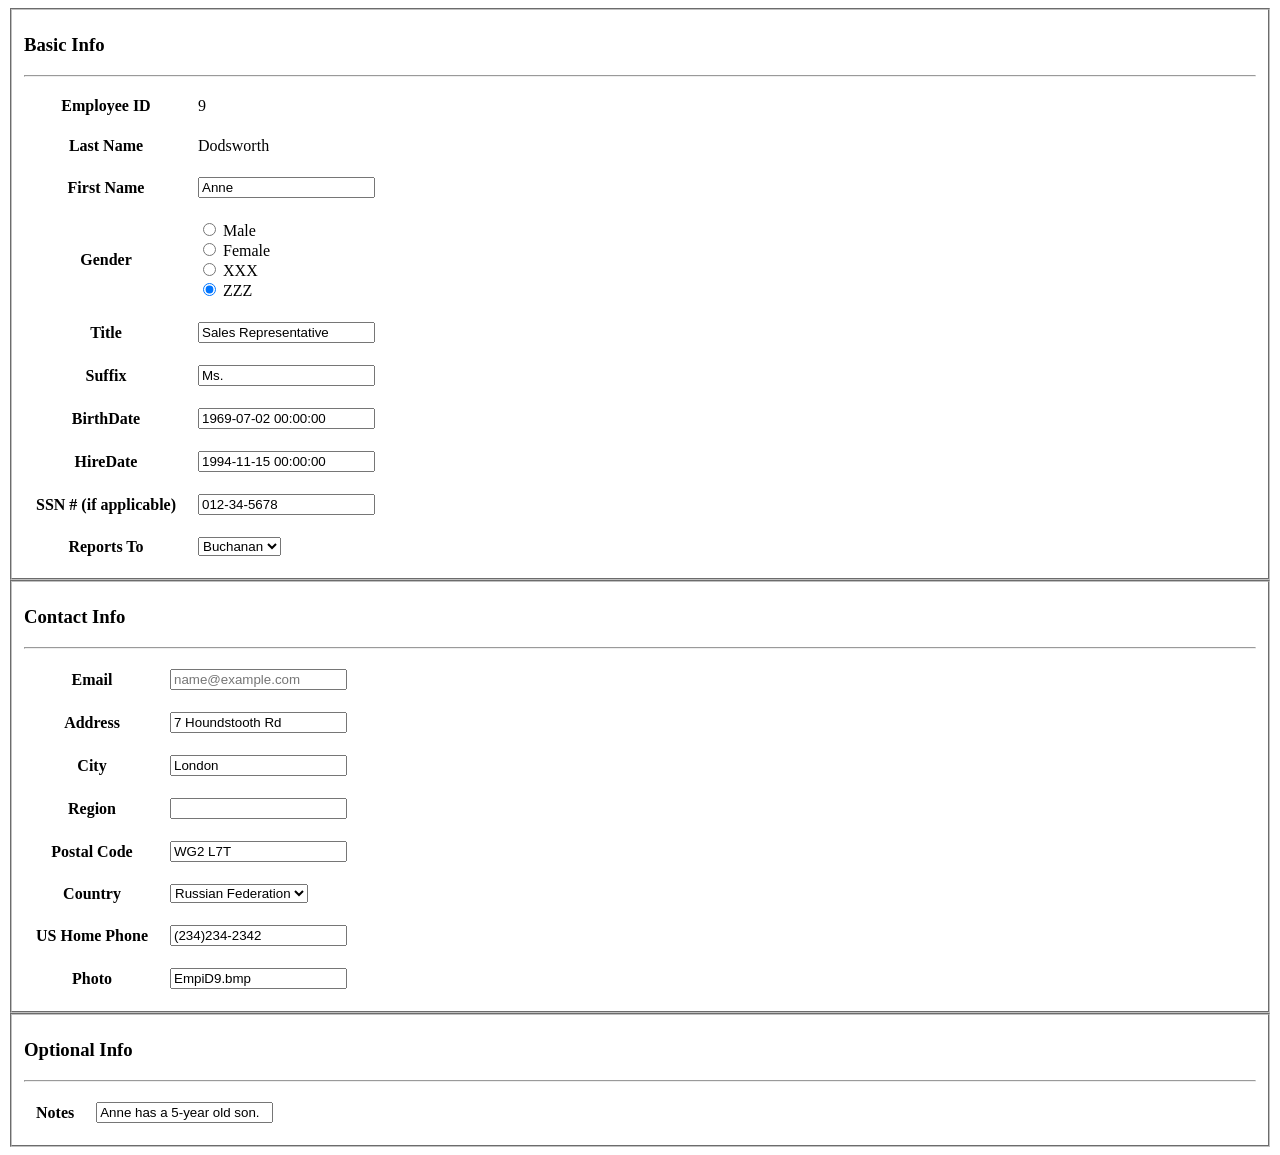
==== PRACTICE_01_EX04/PRACTIVE_01_EX04.html @ 4d218e31 "Add files via upload" ====
<!DOCTYPE html>
<html lang="en">

<head>
    <meta charset="UTF-8">
    <meta name="viewport" content="width=device-width, initial-scale=1.0">
    <title>Document</title>
</head>

<body>
    <fieldset>
        <table cellpadding="10">
            <h3>Basic Info</h3>
            <hr>
            <tr>
                <th>Employee ID</th>
                <td>9</td>
            </tr>
            <tr>
                <th>Last Name</th>
                <td>Dodsworth</td>
            </tr>
            <tr>
                <th>First Name</th>
                <td><input type="text" id="first-name" name="first-name" value="Anne"></td>
            </tr>
            <tr>
                <th>Gender</th>
                <td>
                    <input type="radio" name="gender" value="Male"> Male <br>
                    <input type="radio" name="gender" value="Female"> Female <br>
                    <input type="radio" name="gender" value="XXX"> XXX <br>
                    <input type="radio" name="gender" value="ZZZ" checked> ZZZ <br>
                </td>
            </tr>
            <tr>
                <th>Title</th>
                <td><input type="text" id="title" name="title" value="Sales Representative"></td>
            </tr>
            <tr>
                <th>Suffix</th>
                <td><input type="text" id="suffix" name="suffix" value="Ms."></td>
            </tr>
            <tr>
                <th>BirthDate</th>
                <td><input type="text" id="birthdate" name="birthdate" value="1969-07-02 00:00:00"></td>
            </tr>
            <tr>
                <th>HireDate</th>
                <td><input type="text" id="hiredate" name="hiredate" value="1994-11-15 00:00:00"></td>
            </tr>
            <tr>
                <th>SSN # (if applicable)</th>
                <td><input type="text" id="ssn" name="ssn" value="012-34-5678"></td>
            </tr>
            <tr>
                <th>Reports To</th>
                <td>
                    <select>
                        <option value="1" selected>Buchanan</option>
                        <option value="2">Quanhai</option>
                        <option value="3">lovai</option>
                    </select>
                </td>
            </tr>
        </table>
    </fieldset>
    <fieldset>
        <h3>Contact Info</h3>
        <hr>
        <table cellpadding="10">
            <tr>
                <th>Email</th>
                <td><input type="text" id="email" name="email" placeholder="name@example.com"></td>
            </tr>
            <tr>
                <th>Address</th>
                <td><input type="text" id="address" name="address" value="7 Houndstooth Rd"></td>
            </tr>
            <tr>
                <th>City</th>
                <td><input type="text" id="city" name="city" value="London"></td>
            </tr>
            <tr>
                <th>Region</th>
                <td><input type="text" id="region" name="region"></td>
            </tr>
            <tr>
                <th>Postal Code</th>
                <td><input type="text" id="postalcode" name="postalcode" value="WG2 L7T"></td>
            </tr>
            <tr>
                <th>Country</th>
                <td>
                    <select name="country">
                        <option>United States</option>
                        <option>Canada</option>
                        <option selected>Russian Federation</option>
                        <option>France</option>
                        <option>Germany</option>
            </tr>
            <tr>
                <th>US Home Phone</th>
                <td><input type="text" id="homephone" name="homephone" value="(234)234-2342"></td>
            </tr>
            <tr>
                <th>Photo</th>
                <td><input type="text" id="photo" name="photo" value="EmpiD9.bmp"></td>
        </table>
    </fieldset>
    <fieldset>
        <table cellpadding="10">
            <h3>Optional Info</h3>
            <hr>
            <tr>
                <th>Notes</th>
                <td><input type="text" id="notes" name="notes" value="Anne has a 5-year old son."></td>
            </tr>
        </table>
    </fieldset>
</body>

</html>
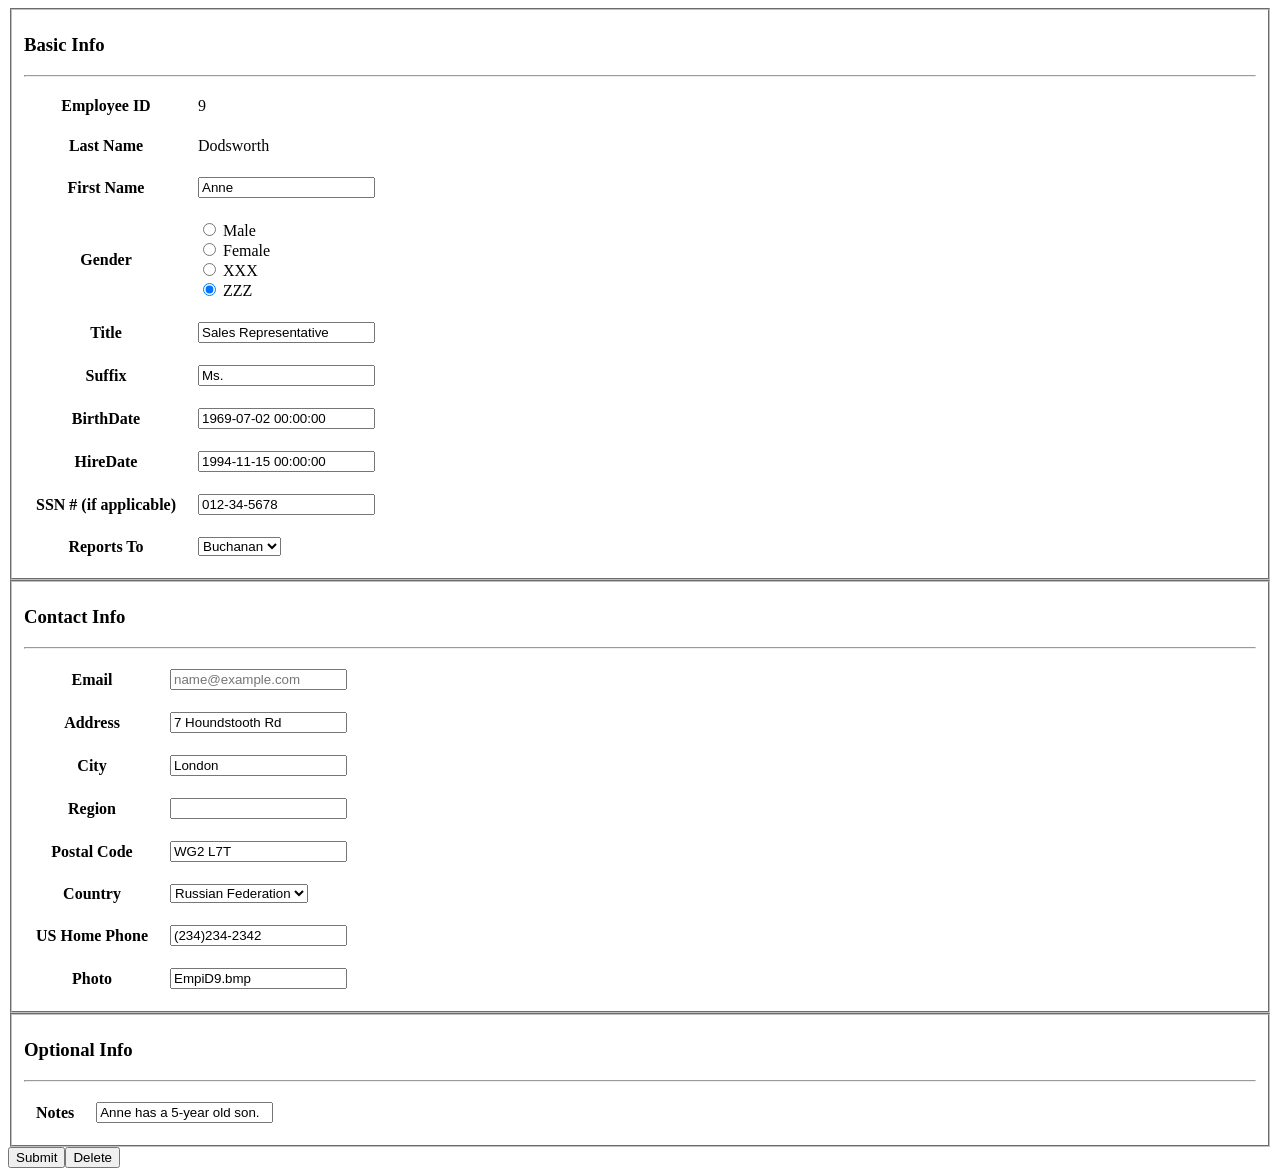
==== commit c1afab2d: "Add files via upload" ====
--- a/PRACTICE_01_EX04/PRACTIVE_01_EX04.html
+++ b/PRACTICE_01_EX04/PRACTIVE_01_EX04.html
@@ -118,6 +118,7 @@
             </tr>
         </table>
     </fieldset>
+    <button type="submit">Submit</button><button>Delete</button>
 </body>
 
 </html>
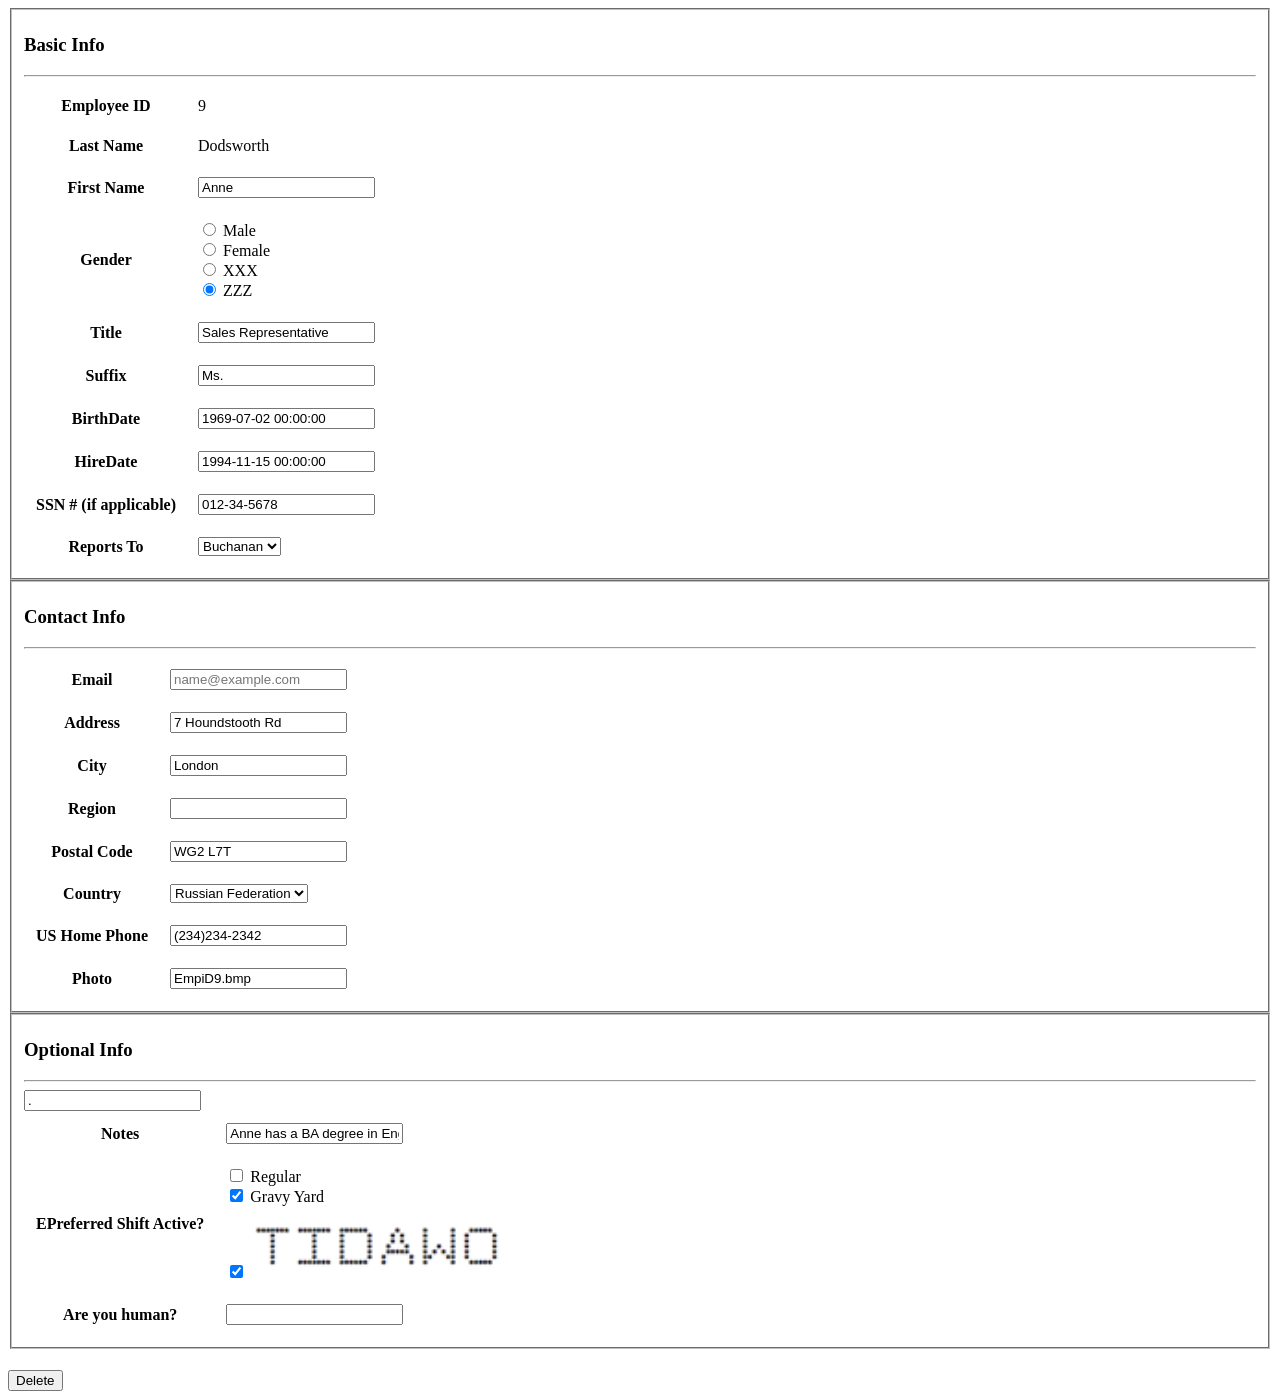
==== commit aaab08ca: "Add files via upload" ====
--- a/PRACTICE_01_EX04/PRACTIVE_01_EX04.html
+++ b/PRACTICE_01_EX04/PRACTIVE_01_EX04.html
@@ -114,11 +114,22 @@
             <hr>
             <tr>
                 <th>Notes</th>
-                <td><input type="text" id="notes" name="notes" value="Anne has a 5-year old son."></td>
+                <td><input type="text" id="notes" name="notes" value="Anne has a BA degree in English from St. Lawrence College. She is fluent in French and German.ZZZ"></td>
             </tr>
+            <tr>
+                <th>EPreferred Shift Active?</th>
+                <td><input type="checkbox" id="optionalinfo" name="optionalinfo" value="Regular"> Regular <br>
+                <input type="checkbox" id="optionalinfo" name="optionalinfo" value="Contractor" checked> Gravy Yard<br>
+                <input type="checkbox" id="optionalinfo" name="optionalinfo" value="" checked>
+                <img src="Screenshot 2026-02-05 191045.png"/></td>   
+            </tr>
+            <tr>
+                <th>Are you human?</th>
+                <input type="text" id="areyouhuman" name="areyouhuman" value=".">
+                <td><input type="text" id="emergencycontact" name="emergencycontact" value=""></td>
         </table>
     </fieldset>
-    <button type="submit">Submit</button><button>Delete</button>
+    <button type="submit" style="margin-left: 1300px;">Submit</button> <button style="margin-left: auto;">Delete</button>
 </body>
 
 </html>
